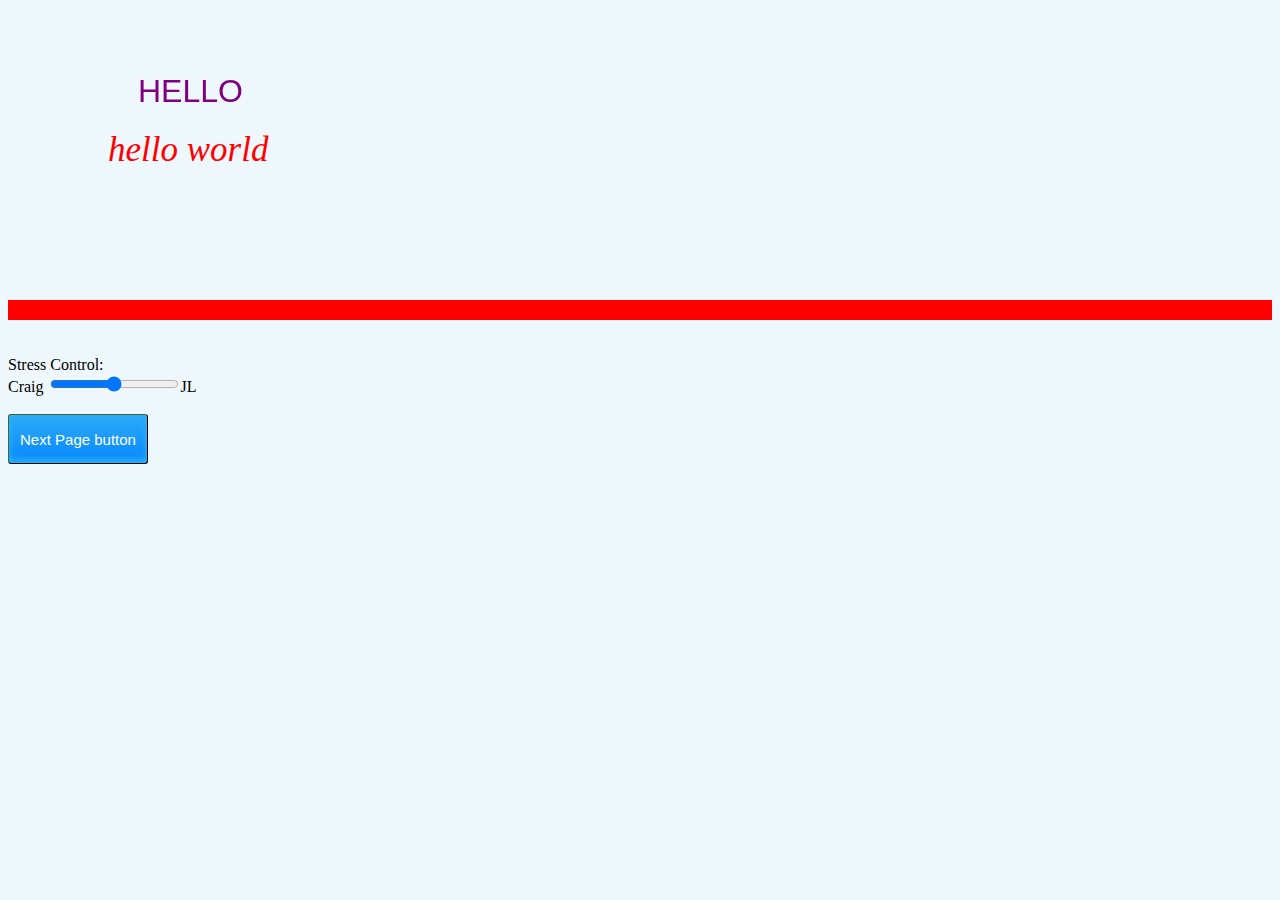
==== index.html @ 72f3e5cd "Update index.html" ====
<!Doctype html>
<html lang="en">
<head>
  <meta charset="UTF-8">
  <meta name="viewport" content="width=device-width, initial-scale=1.0" />
  <link rel="stylesheet" type="text/css" href="styles.css">
  <title>Hello World test </title>
</head>
<body>
  <h1>Hello</h1>
  <p> Hello world </p>
  <div class="container">
  </div>
    </body>
  <!--Just styling stuff-->

<br>
<br>
<span>      Stress Control: </span>
<br>
<span>Craig</span>
<input type="range" id="range" name="range" min="0" max="100">JL
  <br>
  <br>
  <button a href="Page2.html" class="buttonClass">Next Page button </button>  
  </body>
</html>
---- styles.css ----
h1 {
  text-align:center;
  text-transform:uppercase;
  text-style:italic;
  font-weight:100;
  font-style:bold;
  font-family: Helvetica;
  line-height:20px;
  color:purple;
  display:inline-block;
  width:20px;
  height:20px;
  padding:30px;
  padding-left:-30px;
  margin-left:100px;
  position: fixed;
  
}
p {
  color:red;
  font-size:35px;
  margin:30px;
  padding:70px;
  font-style:italic;
  font-family:'Times New Roman';
  text-transform:lowercase;
  line-height:100px;
}

* {
  background-color:#EEF7FC;
}
.container {
  background-color: red;
  padding: 10px 0;
}

.buttonClass {
  font-size:15px;
  font-family:Arial;
  width:140px;
  height:50px;
  border-width:1px;
  color:#fff;
  border-color:#0b0e07;
  border-top-left-radius:3px;
  border-top-right-radius:3px;
  border-bottom-left-radius:3px;
  border-bottom-right-radius:3px;
  box-shadow:inset 0px -3px 7px 0px #29bbff;
  text-shadow:inset 0px 1px 0px #263666;
  background:linear-gradient(#2dabf9, #0688fa);
}

.buttonClass:hover {
  background: linear-gradient(#0688fa, #2dabf9);
}
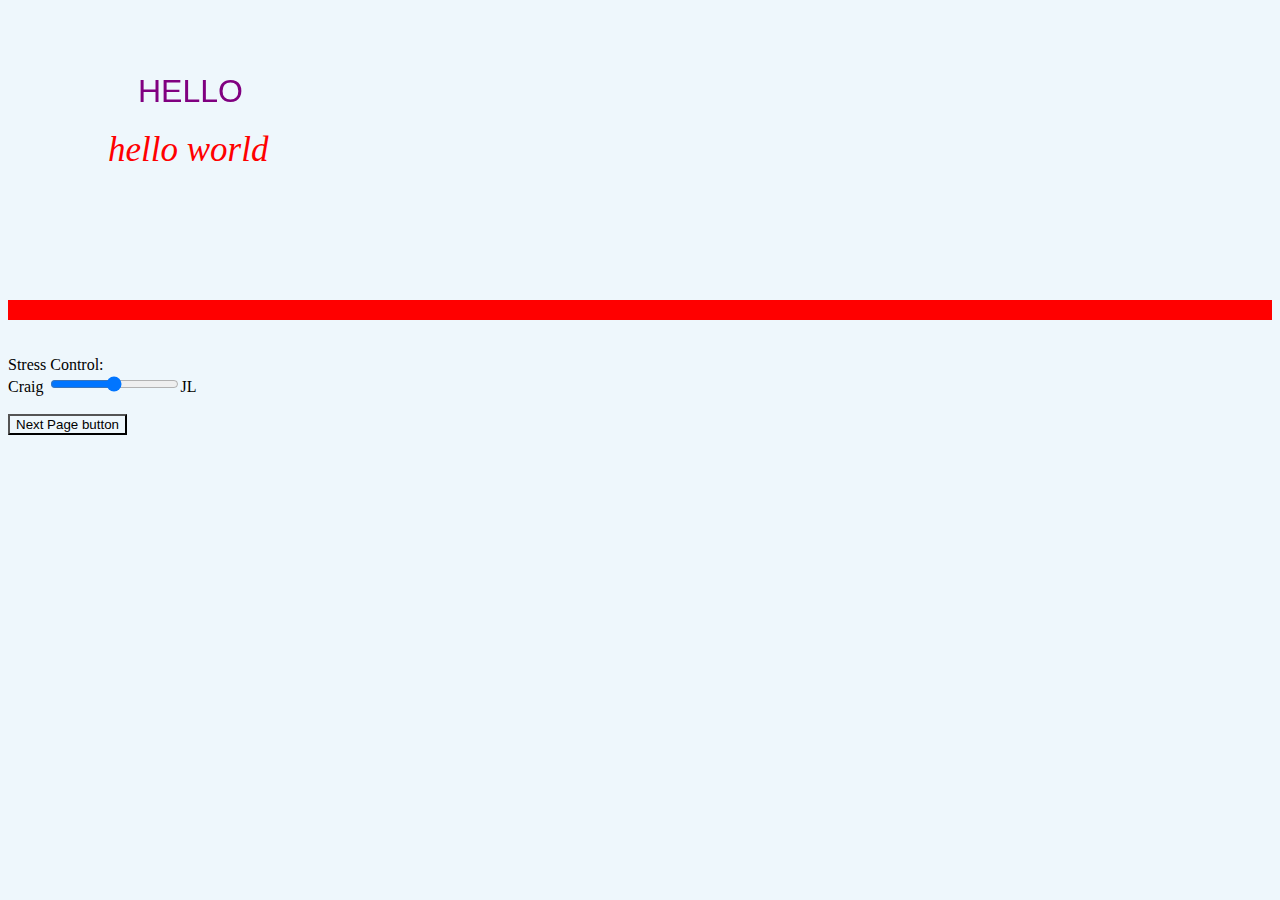
==== commit 2fb39d37: "Update index.html" ====
--- a/index.html
+++ b/index.html
@@ -22,7 +22,8 @@
 <input type="range" id="range" name="range" min="0" max="100">JL
   <br>
   <br>
-  <button a href="Page2.html" class="buttonClass">Next Page button </button>  
+  <a href="Page2.html" class="buttonClass">
+    <button>Next Page button </button>  
   </body>
 </html>
 
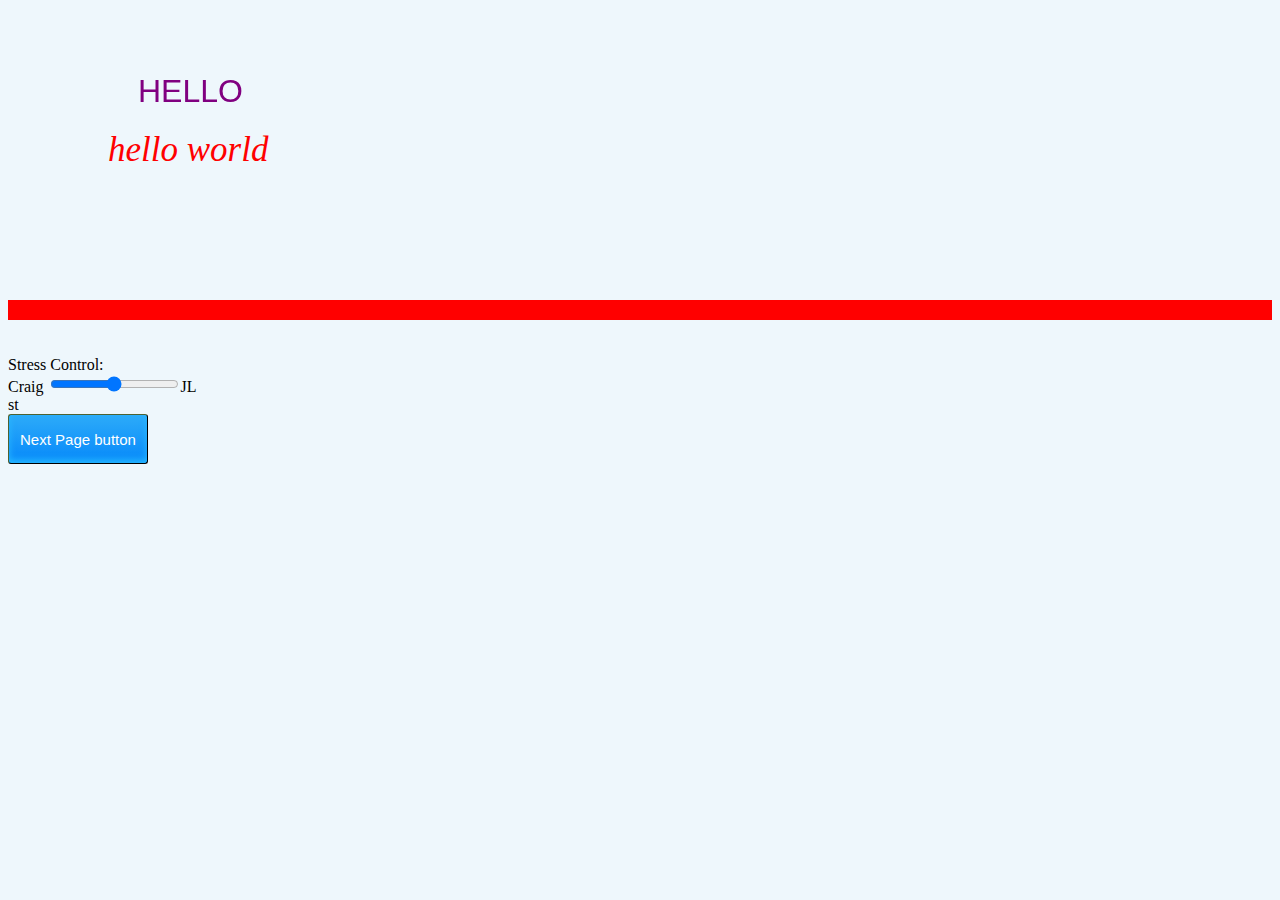
==== commit 1cd269de: "Update index.html" ====
--- a/index.html
+++ b/index.html
@@ -20,10 +20,9 @@
 <br>
 <span>Craig</span>
 <input type="range" id="range" name="range" min="0" max="100">JL
+  <br>st
   <br>
-  <br>
-  <a href="Page2.html" class="buttonClass">
-    <button>Next Page button </button>  
+  <button a href="Page2.html" class="buttonClass"</a> Next Page button </button>  
   </body>
 </html>
 
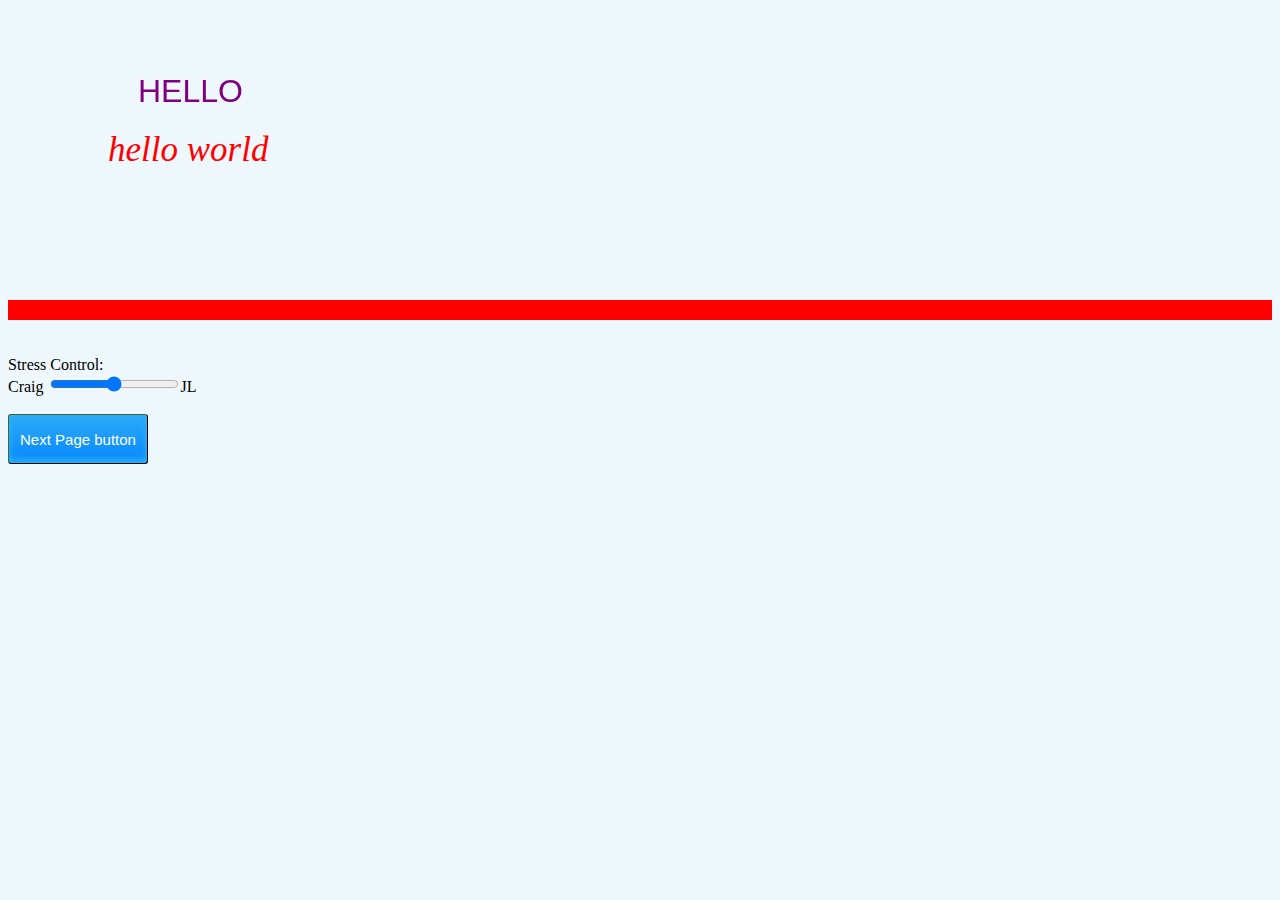
==== commit 54b53e42: "Update index.html" ====
--- a/index.html
+++ b/index.html
@@ -20,9 +20,10 @@
 <br>
 <span>Craig</span>
 <input type="range" id="range" name="range" min="0" max="100">JL
-  <br>st
   <br>
-  <button a href="Page2.html" class="buttonClass"</a> Next Page button </button>  
+  <br>
+  <button a href="Page2.html" class="buttonClass">Next Page button </button> 
+</a>
   </body>
 </html>
 
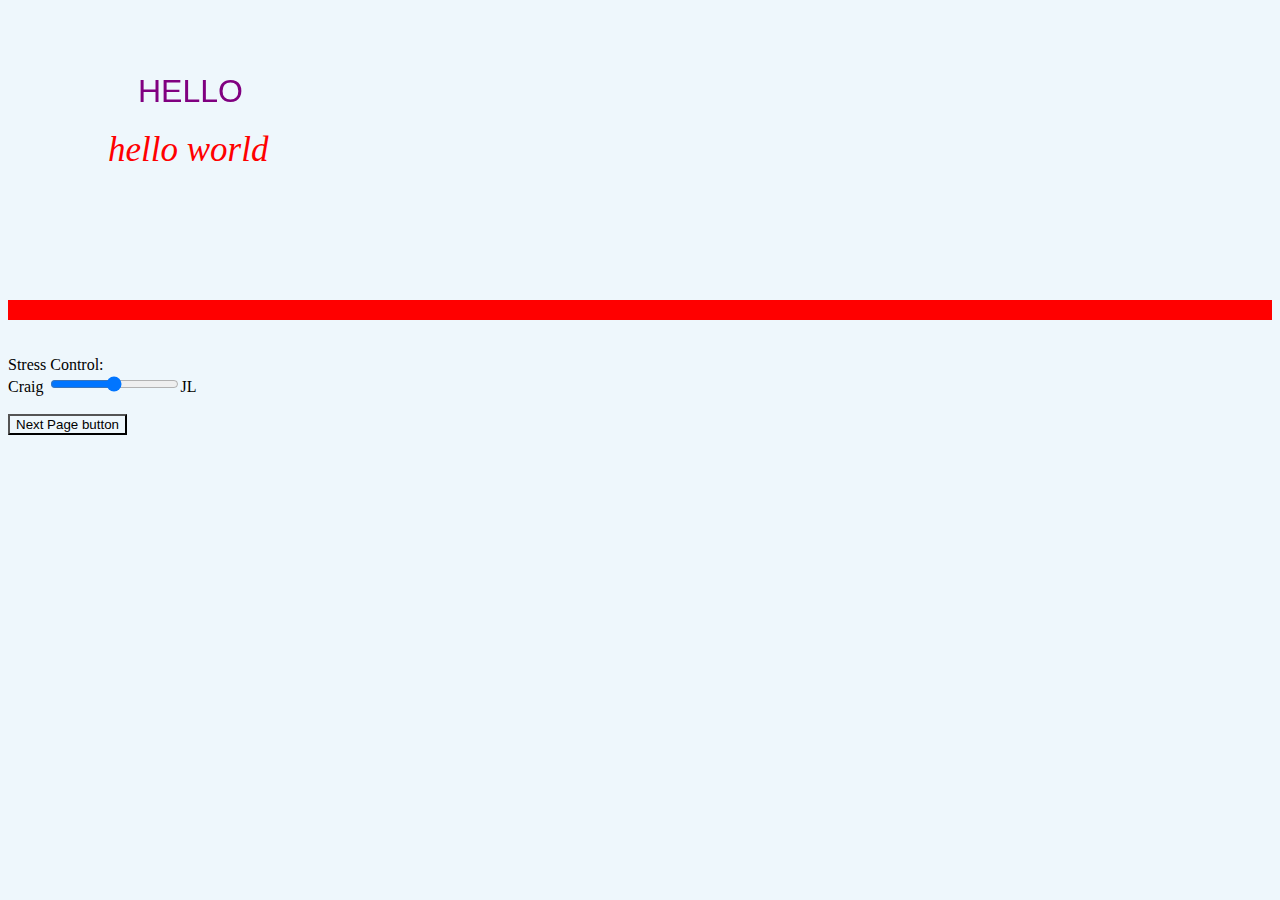
==== commit a3a66046: "Update index.html" ====
--- a/index.html
+++ b/index.html
@@ -22,7 +22,7 @@
 <input type="range" id="range" name="range" min="0" max="100">JL
   <br>
   <br>
-  <button a href="Page2.html" class="buttonClass">Next Page button </button> 
+  <a href="Page2.html" class="buttonClass"><button>Next Page button </button> 
 </a>
   </body>
 </html>
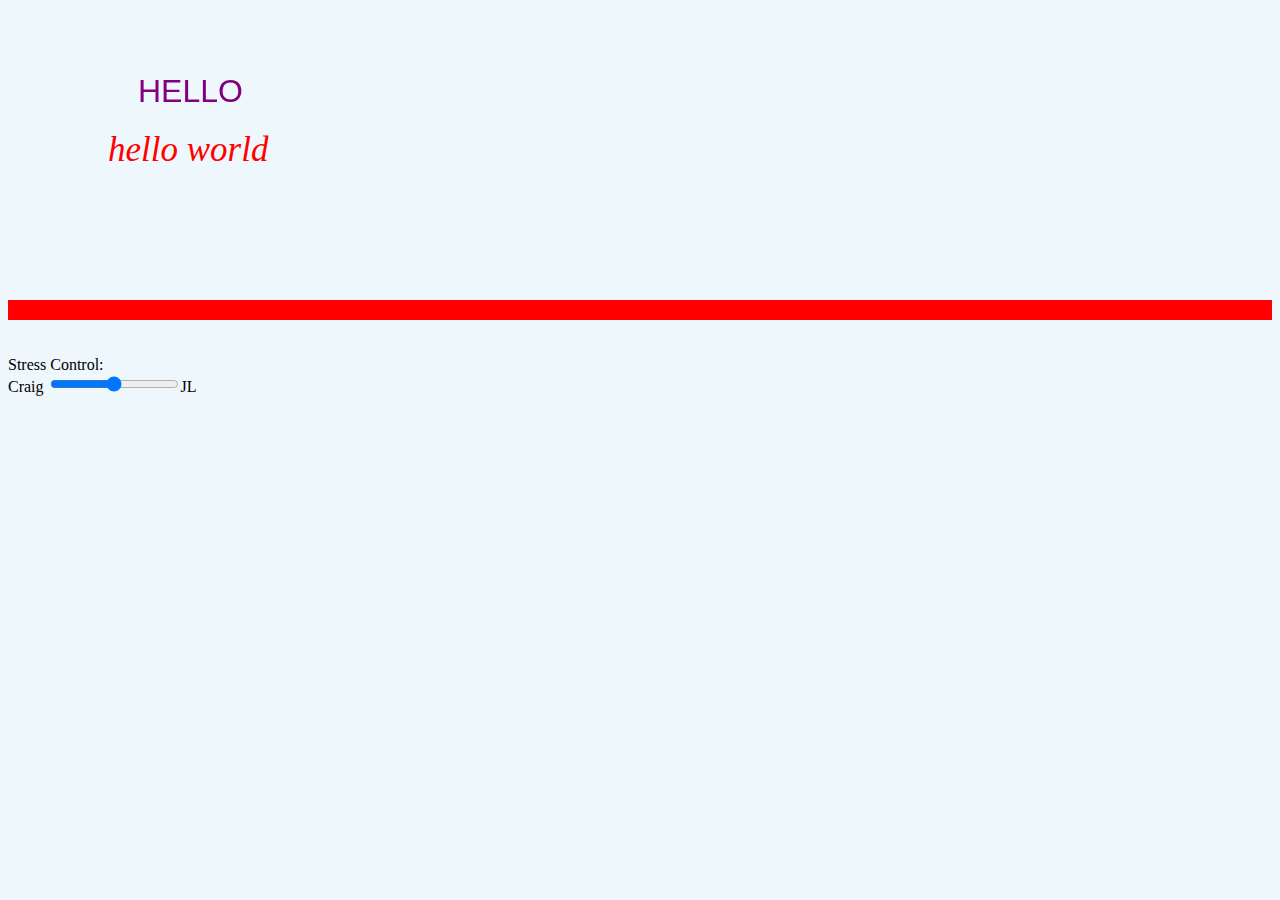
==== commit c9b0a474: "Update index.html" ====
--- a/index.html
+++ b/index.html
@@ -22,8 +22,8 @@
 <input type="range" id="range" name="range" min="0" max="100">JL
   <br>
   <br>
-  <a href="Page2.html" class="buttonClass"><button>Next Page button </button> 
-</a>
+ <a href="Page2.html</a><input type="button" class="buttonclass" value="Next Page"> 
+  
   </body>
 </html>
 
--- a/styles.css
+++ b/styles.css
@@ -14,6 +14,7 @@
   padding-left:-30px;
   margin-left:100px;
   position: fixed;
+  flexbox:fixed;
   
 }
 p {
@@ -36,22 +37,8 @@
 }
 
 .buttonClass {
-  font-size:15px;
-  font-family:Arial;
-  width:140px;
-  height:50px;
-  border-width:1px;
-  color:#fff;
-  border-color:#0b0e07;
-  border-top-left-radius:3px;
-  border-top-right-radius:3px;
-  border-bottom-left-radius:3px;
-  border-bottom-right-radius:3px;
-  box-shadow:inset 0px -3px 7px 0px #29bbff;
-  text-shadow:inset 0px 1px 0px #263666;
-  background:linear-gradient(#2dabf9, #0688fa);
+  background-color: #FFDE59;
+  color: white;
+  padding: 15px 25px;
+  text-decoration: none;
 }
-
-.buttonClass:hover {
-  background: linear-gradient(#0688fa, #2dabf9);
-}
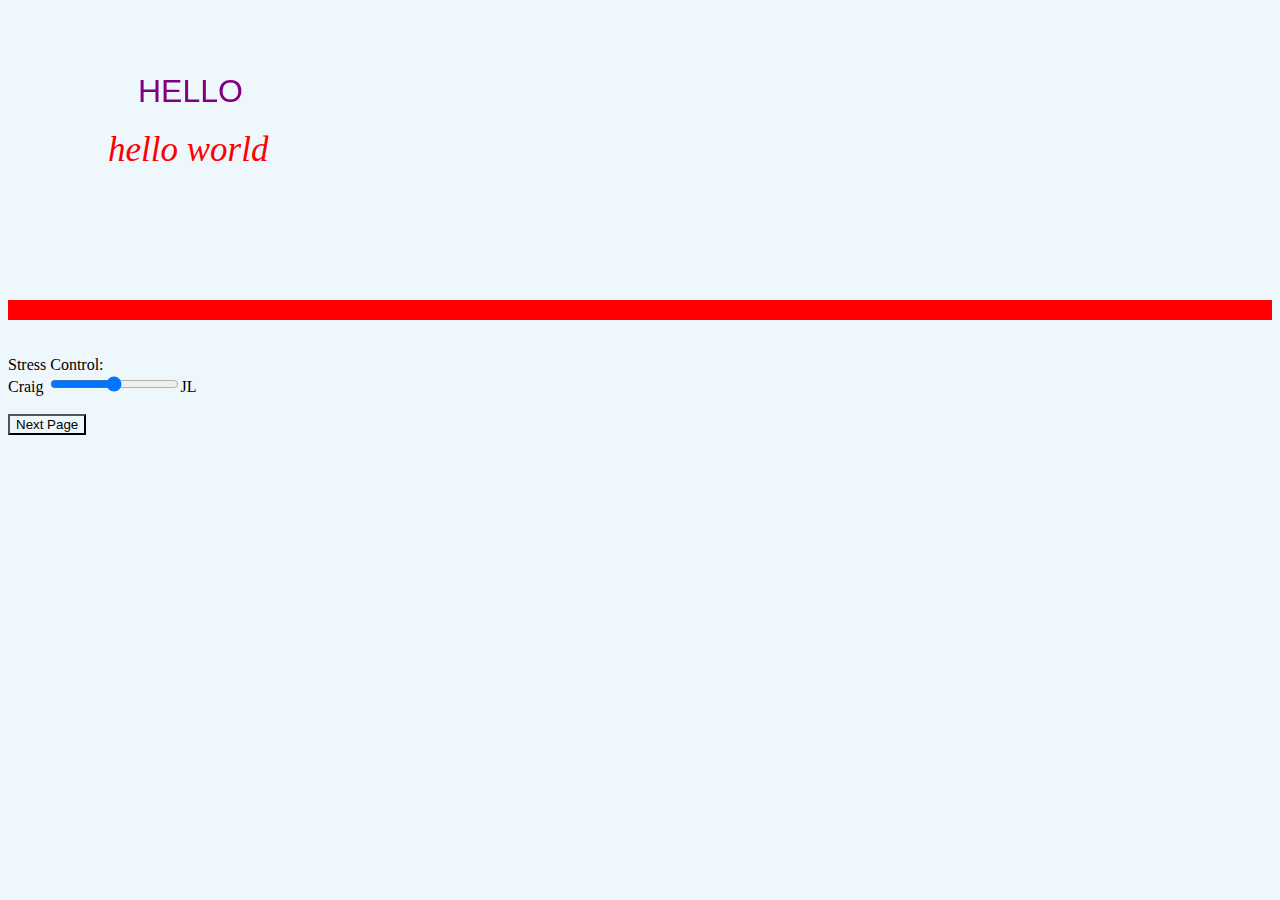
==== commit 105d92dc: "Update index.html" ====
--- a/index.html
+++ b/index.html
@@ -21,10 +21,7 @@
 <span>Craig</span>
 <input type="range" id="range" name="range" min="0" max="100">JL
   <br>
-  <br>
- <a href="Page2.html</a><input type="button" class="buttonclass" value="Next Page"> 
-  
+  <br>                                                                                 
+<a href="https://Page2.html"</a><input type="button" class="button" value="Next Page"> 
   </body>
 </html>
-
-
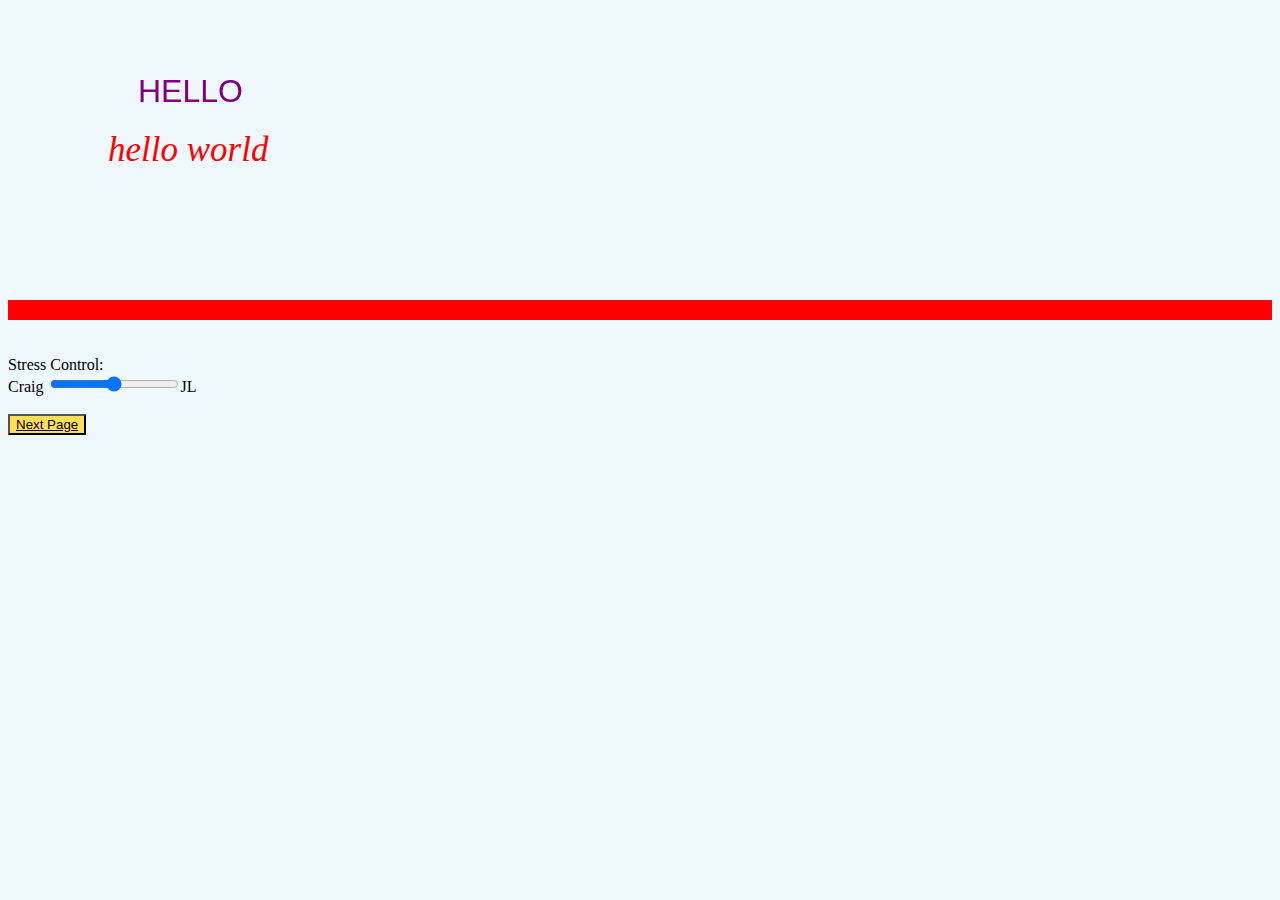
==== commit 85951c52: "Update index.html" ====
--- a/index.html
+++ b/index.html
@@ -22,6 +22,6 @@
 <input type="range" id="range" name="range" min="0" max="100">JL
   <br>
   <br>                                                                                 
-<a href="https://Page2.html"</a><input type="button" class="button" value="Next Page"> 
+<a href="Page2.html"</a><input type="button" class="button" value="Next Page"> 
   </body>
 </html>
--- a/styles.css
+++ b/styles.css
@@ -36,9 +36,9 @@
   padding: 10px 0;
 }
 
-.buttonClass {
+.button {
   background-color: #FFDE59;
-  color: white;
-  padding: 15px 25px;
-  text-decoration: none;
+  color: black
+  padding: 10px 25px;
+  text-decoration-line:underline;
 }
